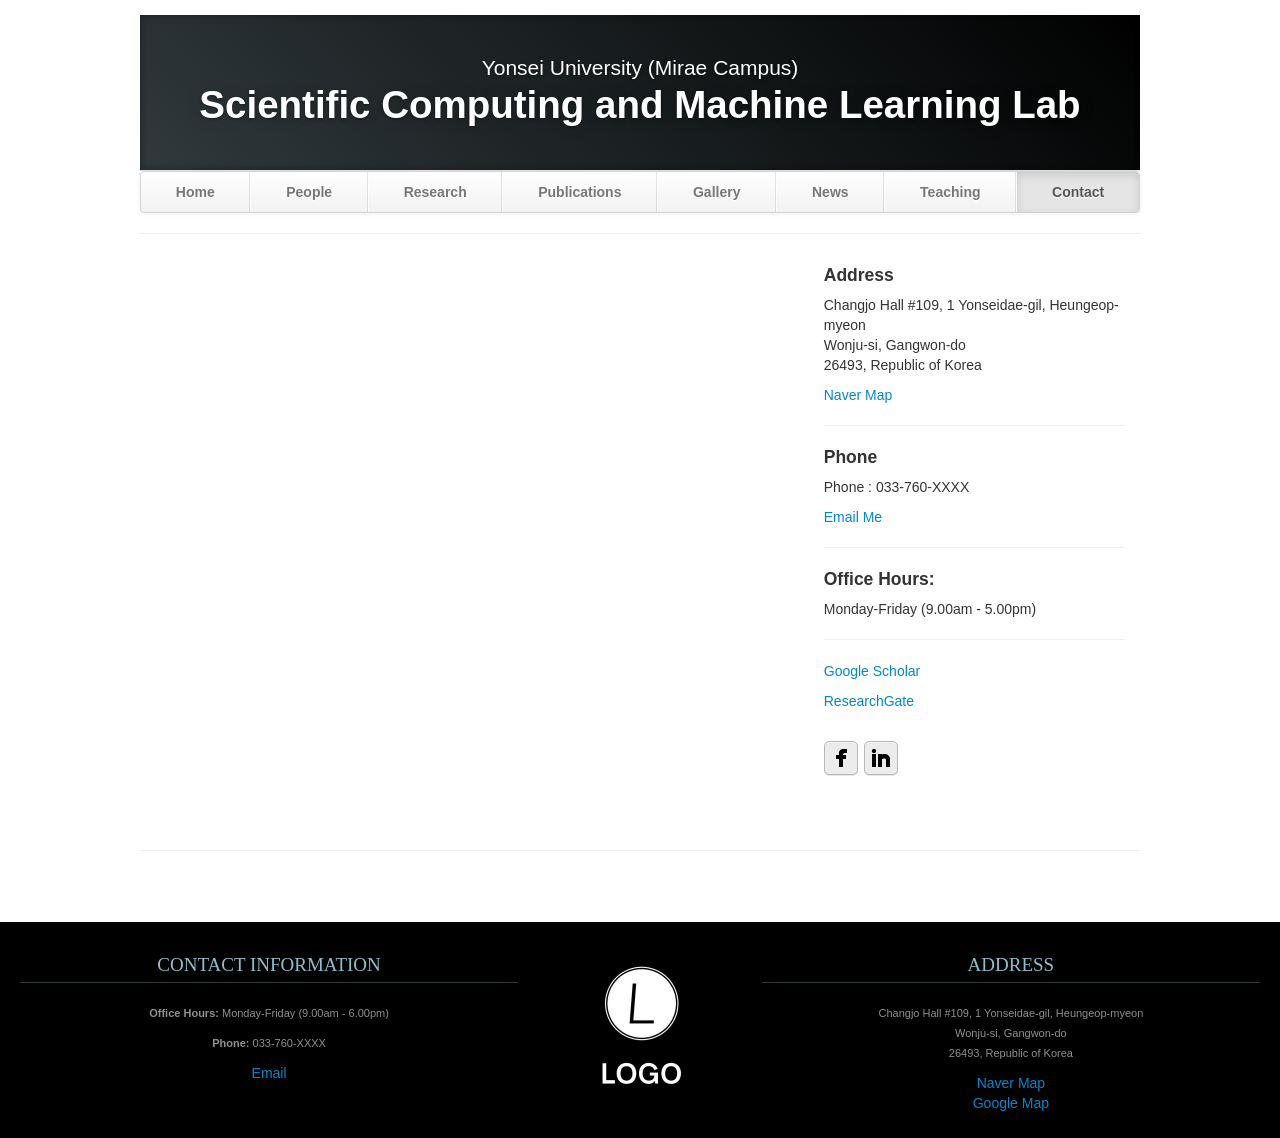
==== contact.html @ adc50466 "Update contact.html" ====
<!DOCTYPE html>
<html lang="en">
   <head>
      <meta charset="utf-8">
      <title>Contact</title>
      <meta name="viewport" content="width=device-width, initial-scale=1.0">
      <meta name="description" content="Research Lab, Home, Velit Aliquet Sagittis University">
      <meta name="author" content="">
      <!-- Le styles -->
      <link href="css/bootstrap.min.css" rel="stylesheet">
      <link href="css/bootstrap-responsive.min.css" rel="stylesheet">
      <link href="css/theme.css" rel="stylesheet">
      <link href="css/social-buttons.css" rel="stylesheet">
   </head>
   <body>
      <div class="container">
         <header class="jumbotron subhead" id="overview">
            <p class="lead"> Yonsei University (Mirae Campus)</p>
            <h1>Scientific Computing and Machine Learning Lab</h1>
         </header>
         <div class="masthead">
            <div class="navbar">
               <div class="navbar-inner">
                  <div class="container">
                     <ul class="nav">
                        <li><a href="index.html">Home</a></li>
                        <li><a href="people.html">People</a></li>
                        <li><a href="research.html">Research</a></li>
                        <li><a href="publications.html">Publications</a></li>
                        <li><a href="gallery.html">Gallery</a></li>
                        <li><a href="news.html">News</a></li>
                        <li><a href="teaching.html">Teaching</a></li>
                        <li class="active" ><a href="#">Contact</a></li>
                     </ul>
                  </div>
               </div>
            </div>
         </div>
         <hr>
         <div class="row-fluid">
            <div class="span12 content">
               <div class="row-fluid">
                  <div class="span8">
                     <iframe class="map-frame" src="https://www.google.com/maps/embed?pb=!1m16!1m12!1m3!1d1691.7791374815777!2d127.9004618522582!3d37.28167977282962!2m3!1f0!2f0!3f0!3m2!1i1024!2i768!4f13.1!2m1!1z66-4656Y7Lqg7Y287IqkIOywveyhsOq0gA!5e0!3m2!1sen!2skr!4v1729581971414!5m2!1sen!2skr" width="600" height="450" style="border:0;" allowfullscreen="" loading="lazy" referrerpolicy="no-referrer-when-downgrade"></iframe>
                  </div>
                  <div class="span4">
                     <div class="box_cont">
                        <h4>Address</h4>
                         <p>Changjo Hall #109, 1 Yonseidae-gil, Heungeop-myeon<br>
                            Wonju-si, Gangwon-do<br>
                            26493, Republic of Korea
                        </p>
                        <a href="https://map.naver.com/p/search/%EB%AF%B8%EB%9E%98%EC%BA%A0%ED%8D%BC%EC%8A%A4%20%EC%B0%BD%EC%A1%B0%EA%B4%80?c=15.00,0,0,0,dh">Naver Map</a>
                        <hr>
                        <h4>Phone</h4>
                        <p>Phone : 033-760-XXXX<br>
                        </p>
                        <a href="mailto:your.email@uni.edu">Email Me</a>
                        <hr>
                        <h4>Office Hours:</h4>
                        <p>Monday-Friday (9.00am - 5.00pm)</p>
                        <hr>
                        <p><a href="https://scholar.google.com/citations?hl=en&user=H_87Q94AAAAJ">Google Scholar</a></p>
                        <p><a href="https://www.researchgate.net/profile/Minwoo_Shin2/research">ResearchGate</a></p>
                        <br/>
                        <p>
                           <a href="https://www.facebook.com" class="sb facebook">Facebook</a>
                           <a href="http://www.linkedin.com" class="sb linkedin">LinkedIn</a>
                        </p>
                     </div>
                  </div>
               </div>
            </div>
         </div>
         <hr>
      </div>
      <footer id="footer">
         <div class="container-fluid">
            <div class="row-fluid">
               <div class="span5">
                  <h3>Contact Information</h3>
                  <p><b>Office Hours: </b>Monday-Friday (9.00am - 6.00pm)</p>
                  <p><b>Phone: </b>033-760-XXXX</p>
                  <!--<p><b>Cell: </b>999-999-9999</p>-->
                  <a href="mailto:mshin@yonsei.ac.kr">Email</a>
               </div>
               <div class="span2">
                  <a href="https://mybrandnewlogo.com/"><img src = "thumbs/generic-logo.JPG" alt="research-lab-logo"/></a>
               </div>
               <div class="span5">
                  <h3>Address</h3>
                  <p>Changjo Hall #109, 1 Yonseidae-gil, Heungeop-myeon<br>
                     Wonju-si, Gangwon-do<br>
                     26493, Republic of Korea
                  </p>
                  <a href="https://map.naver.com/p/search/%EB%AF%B8%EB%9E%98%EC%BA%A0%ED%8D%BC%EC%8A%A4%20%EC%B0%BD%EC%A1%B0%EA%B4%80?c=15.00,0,0,0,dh" target="_blank" rel="noopener noreferrer">Naver Map</a><br>
                  <a href="https://www.google.com/maps/search/%EB%AF%B8%EB%9E%98%EC%BA%A0%ED%8D%BC%EC%8A%A4+%EC%B0%BD%EC%A1%B0%EA%B4%80/data=!3m1!1e3?entry=ttu&g_ep=EgoyMDI0MTAxNi4wIKXMDSoASAFQAw%3D%3D" target="_blank" rel="noopener noreferrer">Google Map</a>                  
               </div>
            </div>
         </div>
      </footer>
      
      <!-- Le javascript
         ================================================== -->
      <!-- Placed at the end of the document so the pages load faster -->
      <script src="js/jquery-1.9.1.min.js"></script>
      <script src="js/bootstrap.min.js"></script>
   </body>
</html>
---- css/theme.css ----
body {
	padding-top: 15px;
	padding-bottom: 0px;
}


/* Custom container */

.container {
	margin: 0 auto;
	max-width: 1000px;
}

.container>hr {
	margin: 20px 0
}


/* Customize the navbar links to be fill the entire space of the .navbar */

.navbar .navbar-inner {
	padding: 0
}

.navbar .nav {
	margin: 0;
	display: table;
	width: 100%;
}

.navbar .nav li {
	display: table-cell;
	width: 1%;
	float: none;
}

.navbar .nav li a {
	font-weight: bold;
	text-align: center;
	border-left: 1px solid rgba(255, 255, 255, .75);
	border-right: 1px solid rgba(0, 0, 0, .1);
}

.navbar .nav li:first-child a {
	border-left: 0;
	border-radius: 3px 0 0 3px;
}

.navbar .nav li:last-child a {
	border-right: 0;
	border-radius: 0 3px 3px 0;
}

body>.navbar {
	font-size: 13px
}


/* Change the docs' brand */

body>.navbar .brand {
	padding-right: 0;
	padding-left: 0;
	margin-left: 20px;
	float: right;
	font-weight: bold;
	color: #000;
	text-shadow: 0 1px 0 rgba(255, 255, 255, .1), 0 0 30px rgba(255, 255, 255, .125);
	-webkit-transition: all .2s linear;
	-moz-transition: all .2s linear;
	transition: all .2s linear;
}

body>.navbar .brand:hover {
	text-decoration: none;
	text-shadow: 0 1px 0 rgba(255, 255, 255, .1), 0 0 30px rgba(255, 255, 255, .4);
}


/* Sidenav for Docs
         -------------------------------------------------- */

@media screen and (max-width: 768px) {
	.bs-docs-sidenav {
		display: none !important;
	}
}

.bs-docs-sidenav {
	width: 228px;
	margin: 30px 0 0;
	padding: 0;
	background-color: #fff;
	-webkit-border-radius: 6px;
	-moz-border-radius: 6px;
	border-radius: 6px;
	-webkit-box-shadow: 0 1px 4px rgba(0, 0, 0, .065);
	-moz-box-shadow: 0 1px 4px rgba(0, 0, 0, .065);
	box-shadow: 0 1px 4px rgba(0, 0, 0, .065);
}

.bs-docs-sidenav>li>a {
	display: block;
	width: 200px;
	margin: 0 0 -1px;
	padding: 8px 14px;
	border: 1px solid #e5e5e5;
}

.bs-docs-sidenav>li>a.subhead {
	display: block;
	width: 168px;
	margin: 0 0 -1px;
	padding: 8px 30px;
	border: 1px solid #e5e5e5;
	font-size: 12px;
}

.bs-docs-sidenav>li:first-child>a {
	-webkit-border-radius: 6px 6px 0 0;
	-moz-border-radius: 6px 6px 0 0;
	border-radius: 6px 6px 0 0;
}

.bs-docs-sidenav>li:last-child>a {
	-webkit-border-radius: 0 0 6px 6px;
	-moz-border-radius: 0 0 6px 6px;
	border-radius: 0 0 6px 6px;
}

.bs-docs-sidenav>.active>a {
	position: relative;
	z-index: 2;
	padding: 9px 15px;
	border: 0;
	text-shadow: 0 1px 0 rgba(0, 0, 0, .15);
	-webkit-box-shadow: inset 1px 0 0 rgba(0, 0, 0, .1), inset -1px 0 0 rgba(0, 0, 0, .1);
	-moz-box-shadow: inset 1px 0 0 rgba(0, 0, 0, .1), inset -1px 0 0 rgba(0, 0, 0, .1);
	box-shadow: inset 1px 0 0 rgba(0, 0, 0, .1), inset -1px 0 0 rgba(0, 0, 0, .1);
}

.bs-docs-sidenav>li>a:hover {
	background-color: #f5f5f5
}

.bs-docs-sidenav a:hover .icon-chevron-right {
	opacity: .5
}

.bs-docs-sidenav.affix {
	top: 10px
}

.bs-docs-sidenav.affix-bottom {
	position: absolute;
	top: auto;
	bottom: 270px;
}


/* Responsive
         -------------------------------------------------- */

.affix {
	top: 0px
}

#media {
	margin-top: 70px
}

#media .header {
	margin-left: 0;
	margin-bottom: 56px;
	margin-top: 30px;
}

#media .post_row {
	margin-left: 0;
	margin-bottom: 40px;
}

#media .lastpost_row {
	margin-bottom: 0
}

#media .post_row .post {
	background: #fff;
	/*margin-left: 0;;
    margin-right: 20px;*/
	border-radius: 4px;
	box-shadow: 1px 1px 2px 0px #E0E0E0;
	width: 487px;
	height: 616px;
}

#media .post_row .last {
	margin-right: 0
}

#media .post_row .post .img {
	position: relative;
	text-align: center;
}

#media .post_row .post .img .date {
	background: #E8554E;
	position: absolute;
	padding: 2px 5px;
	top: 0;
	left: 11px;
}

#media .post_row .post .img .date p {
	color: #fff;
	font-size: 14px;
	font-weight: bold;
	font-style: italic;
	margin: 0;
}

#media .post_row .post .img img {
	height: 275px;
	width: 410px;
}

#media .post_row .post .text {
	margin: 18px auto 0;
	width: 83%;
}

#media .post_row .post .text h5 {
	margin: 0 0 8px 0;
	font-size: 20px;
	line-height: 23px;
}

#media .post_row .post .text h5 a {
	color: #333
}

#media .post_row .post .text span.date {
	color: #9F9F9F;
	display: block;
	margin-bottom: 12px;
	font-style: italic;
	font-size: 13px;
}

#media .post_row .post .text p {
	margin: 0;
	line-height: 21px;
	font-size: 14px;
}

#media .post_row .post .author_box {
	margin: 12px auto 20px;
	border-top: 1px solid #EDEDED;
	overflow: hidden;
	text-align: left;
	width: 85%;
	padding-top: 12px;
}

#media .post_row .post .author_box h6 {
	margin: 0 0 3px 0;
	font-size: 13px;
	line-height: 15px;
	font-style: italic;
	font-weight: normal;
	color: #B2B2B2;
}

#media .post_row .post .author_box p {
	color: #B2B2B2;
	font-style: italic;
	font-size: 13px;
	line-height: 14px;
	margin: 0;
}

#media .post_row .post .author_box img {
	float: right
}

#media .post_row .post a.plus_wrapper {
	width: 99%;
	text-align: center;
	background: #fff;
	display: none;
	border-radius: 0px 0px 4px 4px;
	padding: 6px 0px 2px;
	margin: 0 auto 1px;
}

#media .post_row .post a.plus_wrapper span {
	color: #1189D9;
	font-size: 30px;
	font-weight: bold;
}

#media .post_row .post:hover a.plus_wrapper {
	display: block
}

#media .post_row .post:hover {
	box-shadow: 0px 1px 5px 1px rgb(216, 216, 216)
}

#media .post_row .post:hover .text h5 a {
	color: #1189D9
}

.map .box_wrapp {
	position: absolute;
	margin: 15px auto;
	box-shadow: 0 0 7px 0 rgba(26, 26, 26, 0.4);
	padding: 30px 0 30px;
	background: white;
	border-radius: 4px;
	margin-top: 25px;
}

.map .box_wrapp .box_cont {
	margin: 30px auto;
	width: 76%;
}

.section-header {
	text-align: center;
	margin-bottom: 35px;
}

.section-header h1,
.title-text {
	font-weight: bold;
	font-size: 30px;
	margin: 12.5px 0;
	font-weight: 100;
	margin-bottom: 25px;
	line-height: 55px;
}

.feature-item:hover {
	box-shadow: 0px 1px 5px 1px rgb(216, 216, 216)
}

.feature-item img {
	margin-left: 15px;
	margin-right: 15px;
	max-width: 90%;
	height: 200px;
}

.feature-item h5 {
	margin-left: 15px;
	margin-right: 15px;
	margin-top: 20px;
	margin-bottom: 20px;
}

.feature-item p {
	margin-left: 15px;
	margin-right: 15px;
}

.feature-heading {
	margin-top: 20px;
	margin-bottom: 20px;
	margin-left: 15px;
	margin-right: 15px;
}

.feature-heading a:hover {
	text-decoration: none;
}

.feature-button {
	font-size: 16px;
	background-image: none;
	box-shadow: none;
	margin-bottom: 10px;
}

.centered {
	text-align: center;
}

.subhead {
	text-align: left;
	border-bottom: 1px solid #ddd;
}

.jumbotron {
	position: relative;
	padding: 45px 0px 35px 0px;
	color: #fff;
	text-align: center;
	text-shadow: 0 1px 3px rgba(0, 0, 0, .4), 0 0 30px rgba(0, 0, 0, .075);
	background: #30393C;
	background: -moz-linear-gradient(45deg, #30393C 0%, #000000 100%);
	background: -webkit-gradient(linear, left bottom, right top, color-stop(0%, #30393C), color-stop(100%, #30393C));
	background: -webkit-linear-gradient(45deg, #30393C 0%, #000000 100%);
	background: -o-linear-gradient(45deg, #30393C 0%, #000000 100%);
	background: -ms-linear-gradient(45deg, #30393C 0%, #000000 100%);
	background: linear-gradient(45deg, #30393C 0%, #000000 100%) repeat;
	-webkit-box-shadow: inset 0 3px 7px rgba(0, 0, 0, .2), inset 0 -3px 7px rgba(0, 0, 0, .2);
	-moz-box-shadow: inset 0 3px 7px rgba(0, 0, 0, .2), inset 0 -3px 7px rgba(0, 0, 0, .2);
	box-shadow: inset 0 3px 7px rgba(0, 0, 0, .2), inset 0 -3px 7px rgba(0, 0, 0, .2);
}

.jumbotron:after {
	content: '';
	display: block;
	position: absolute;
	top: 0;
	right: 0;
	bottom: 0;
	left: 0;
	opacity: .4;
}

.lead {
	margin-bottom: 0px;
	font-size: 21px;
	font-weight: 200;
	line-height: 15px;
}

img.float-left {
	float: left;
	margin-top: 9px;
	margin-left: 0px;
	margin-right: 30px;
	margin-bottom: 12px;
}

img.float-right {
	float: right;
	margin-top: 9px;
	margin-right: 0px;
	margin-bottom: 12px;
	margin-left: 30px;
}

img.publications-thumb {
	width: 142px;
	height: 188px;
}

.caption {
	margin: 10px;
}

.responsive-video {
	position: relative;
	padding-bottom: 56.25%;
	padding-top: 60px;
	overflow: hidden;
}

.responsive-video iframe,
.responsive-video object,
.responsive-video embed {
	position: absolute;
	top: 0;
	left: 0;
	width: 93.5%;
	height: 93.5%;
}

.video-caption {
	margin: 10px;
}

.accordion {
	margin-bottom: 20px;
	margin-right: 40px;
}

.thumbnail>img.sponsor {
	width: 212px;
	height: 150px;
}

img.carousel-image {
	width: 100%;
}

li.publication {
	margin-bottom: 20px;
}

.page-header h3 a:hover {
	text-decoration: none;
}

iframe.map-frame {
	border: none;
	overflow: hidden;
	margin-top: 10px;
	margin-bottom: 10px;
	margin-left: 0px;
	margin-right: 0px;
	height: 550px;
	width: 100%;
}

ul.sponsors {
	margin-top: 40px;
	margin-bottom: 40px;
}

#footer {
	z-index: 10;
	margin-top: 50px;
	margin-bottom: 0px;
	padding-bottom: 25px;
	border-top-width: 8px;
	border-top-style: solid;
	border-top-color: #2F2F2F;
	background-color: #000000;
	border: 0;
	font-size: 100%;
	font: inherit;
	vertical-align: baseline;
	text-align: center;
}

#footer h3 {
	font-size: 19px;
	text-transform: uppercase;
	font-family: BebasNeueRegular;
	color: #8DBECE;
	border-bottom-width: 1px;
	border-bottom-style: solid;
	border-bottom-color: #30393C;
	line-height: 35px;
	margin-bottom: 20px;
	margin-top: 25px;
	font-weight: normal;
}

#footer a img {
	margin-top: 40px;
}

#footer p,
#footer address {
	color: #8F8F8F;
	font-size: 11px;
}
---- css/social-buttons.css ----
/*

CSS Social Icons
By: Nick La (@nickla)
http://webdesignerwall.com/tutorials/css-social-buttons

Version: 1.0

*/

/************************************************************************************
SOCIAL LINK a.sb
*************************************************************************************/
a.sb,
.sb a {
	width: 32px;
	height: 32px;
	background-repeat: no-repeat;
	background-position: center center;
	text-indent: -900em;
	color: #333;
	text-decoration: none;
	line-height: 100%;
	white-space: nowrap;
	display: inline-block;
	position: relative;
	vertical-align: middle;
	margin: 0 2px 5px 0;
	
	/* default button color */
	background-color: #ececec;
	border: solid 1px #b8b8b9;
	
	/* default box shadow */
	-webkit-box-shadow: inset 0 1px 0 rgba(255,255,255,.3), 0 1px 0 rgba(0,0,0,.1);
	-moz-box-shadow: inset 0 1px 0 rgba(255,255,255,.3), 0 1px 0 rgba(0,0,0,.1);
	box-shadow: inset 0 1px 0 rgba(255,255,255,.3), 0 1px 0 rgba(0,0,0,.1);

	/* default border radius */
	-webkit-border-radius: 5px;
	-moz-border-radius: 5px;
	border-radius: 5px;
	
}
/* for IE */
*:first-child+html a.sb,
*:first-child+html .sb a {
	text-indent: 0;
	line-height: 0;
	font-size: 0;
	overflow: hidden;
}


/* SB LIST
================================================ */
.sb {
	margin: 0;
	padding: 0;
}
.sb li {
	margin: 0;
	padding: 0;
	display: inline;
}


/* SIZES
================================================ */
/* small */
a.sb.small,
.sb.small a {
	width: 26px;
	height: 26px;
	font-size: 90%;
}

/* large */
a.sb.large,
.sb.large a {
	width: 40px;
	height: 40px;
	font-size: 120%;
}


/* GRADIENTS
================================================ */

/* default gradient */
a.sb.gradient,
.sb.gradient a {
	background-color: transparent !important;
}
a.sb.gradient:after,
.sb.gradient a:after {
	padding: 1px;
	content: "";
	width: 100%;
	height: 100%;
	position: absolute;
	top: -1px;
	left: -1px;
	z-index: -1;
	
	-webkit-box-shadow: inset 0 2px 0 rgba(255,255,255,.3);
	-moz-box-shadow: inset 0 2px 0 rgba(255,255,255,.3);
	box-shadow: inset 0 2px 0 rgba(255,255,255,.3);

	/* default gradient */
	background: -moz-linear-gradient(top, #eeeeee 0%, #d2d2d2 100%);
	background: -webkit-linear-gradient(top, #eeeeee 0%, #d2d2d2 100%);
	background: linear-gradient(top, #eeeeee 0%, #d2d2d2 100%);
}

/* gradient blue */
a.sb.gradient.blue:after,
.sb.gradient.blue a:after {
	background-image: url([data-uri]);
	background-image: -moz-linear-gradient(top,  rgba(83,132,237,1) 0%, rgba(44,86,159,1) 100%);
	background-image: -webkit-linear-gradient(top,  rgba(83,132,237,1) 0%,rgba(44,86,159,1) 100%);
	background-image: linear-gradient(top,  rgba(83,132,237,1) 0%,rgba(44,86,159,1) 100%);
}

/* gradient purple */
a.sb.gradient.purple:after,
.sb.gradient.purple a:after {
	background-image: url([data-uri]);
	background-image: -moz-linear-gradient(top,  rgba(127,119,252,1) 0%, rgba(78,24,219,1) 100%);
	background-image: -webkit-linear-gradient(top,  rgba(127,119,252,1) 0%,rgba(78,24,219,1) 100%);
	background-image: linear-gradient(top,  rgba(127,119,252,1) 0%,rgba(78,24,219,1) 100%);
}

/* gradient red */
a.sb.gradient.red:after,
.sb.gradient.red a:after {
	background-image: url([data-uri]);
	background-image: -moz-linear-gradient(top,  rgba(249,116,88,1) 0%, rgba(215,35,18,1) 100%);
	background-image: -webkit-linear-gradient(top,  rgba(249,116,88,1) 0%,rgba(215,35,18,1) 100%);
	background-image: linear-gradient(top,  rgba(249,116,88,1) 0%,rgba(215,35,18,1) 100%);
}

/* gradient green */
a.sb.gradient.green:after,
.sb.gradient.green a:after {
	background-image: url([data-uri]);
	background-image: -moz-linear-gradient(top,  rgba(81,185,18,1) 0%, rgba(49,121,9,1) 100%);
	background-image: -webkit-linear-gradient(top,  rgba(81,185,18,1) 0%,rgba(49,121,9,1) 100%);
	background-image: linear-gradient(top,  rgba(81,185,18,1) 0%,rgba(49,121,9,1) 100%);
}

/* gradient green */
a.sb.gradient.green:after,
.sb.gradient.green a:after {
	background-image: url([data-uri]);
	background-image: -moz-linear-gradient(top,  rgba(81,185,18,1) 0%, rgba(49,121,9,1) 100%);
	background-image: -webkit-linear-gradient(top,  rgba(81,185,18,1) 0%,rgba(49,121,9,1) 100%);
	background-image: linear-gradient(top,  rgba(81,185,18,1) 0%,rgba(49,121,9,1) 100%);
}

/* gradient orange */
a.sb.gradient.orange:after,
.sb.gradient.orange a:after {
	background-image: url([data-uri]);
	background-image: -moz-linear-gradient(top,  rgba(255,165,0,1) 0%, rgba(255,111,0,1) 100%);
	background-image: -webkit-linear-gradient(top,  rgba(255,165,0,1) 0%,rgba(255,111,0,1) 100%);
	background-image: linear-gradient(top,  rgba(255,165,0,1) 0%,rgba(255,111,0,1) 100%);
}

/* gradient brown */
a.sb.gradient.brown:after,
.sb.gradient.brown a:after {
	background-image: url([data-uri]);
	background-image: -moz-linear-gradient(top,  rgba(197,99,5,1) 0%, rgba(123,59,2,1) 100%);
	background-image: -webkit-linear-gradient(top,  rgba(197,99,5,1) 0%,rgba(123,59,2,1) 100%);
	background-image: linear-gradient(top,  rgba(197,99,5,1) 0%,rgba(123,59,2,1) 100%);
}

/* gradient black */
a.sb.gradient.black:after,
.sb.gradient.black a:after {
	background-image: url([data-uri]);
	background-image: -moz-linear-gradient(top,  rgba(86,86,86,1) 0%, rgba(3,3,3,1) 100%);
	background-image: -webkit-linear-gradient(top,  rgba(86,86,86,1) 0%,rgba(3,3,3,1) 100%);
	background-image: linear-gradient(top,  rgba(86,86,86,1) 0%,rgba(3,3,3,1) 100%);
}

/* gradient gray */
a.sb.gradient.gray:after,
.sb.gradient.gray a:after {
	background-image: url([data-uri]);
	background-image: -moz-linear-gradient(top,  rgba(172,171,171,1) 0%, rgba(82,82,82,1) 100%);
	background-image: -webkit-linear-gradient(top,  rgba(172,171,171,1) 0%,rgba(82,82,82,1) 100%);
	background-image: linear-gradient(top,  rgba(172,171,171,1) 0%,rgba(82,82,82,1) 100%);
}

/* gradient light-gray */
a.sb.gradient.light-gray:after,
.sb.gradient.light-gray a:after {
	background-image: url([data-uri]);
	background-image: -moz-linear-gradient(top,  rgba(217,217,217,1) 0%, rgba(157,157,157,1) 100%);
	background-image: -webkit-linear-gradient(top,  rgba(217,217,217,1) 0%,rgba(157,157,157,1) 100%);
	background-image: linear-gradient(top,  rgba(217,217,217,1) 0%,rgba(157,157,157,1) 100%);
}

/* gradient light-blue */
a.sb.gradient.light-blue:after,
.sb.gradient.light-blue a:after {
	background-image: url([data-uri]);
	background-image: -moz-linear-gradient(top,  rgba(209,229,254,1) 0%, rgba(150,194,250,1) 100%);
	background-image: -webkit-linear-gradient(top,  rgba(209,229,254,1) 0%,rgba(150,194,250,1) 100%);
	background-image: linear-gradient(top,  rgba(209,229,254,1) 0%,rgba(150,194,250,1) 100%);
}

/* gradient light-purple */
a.sb.gradient.light-purple:after,
.sb.gradient.light-purple a:after {
	background-image: url([data-uri]);
	background-image: -moz-linear-gradient(top,  rgba(206,201,254,1) 0%, rgba(168,158,252,1) 100%);
	background-image: -webkit-linear-gradient(top,  rgba(206,201,254,1) 0%,rgba(168,158,252,1) 100%);
	background-image: linear-gradient(top,  rgba(206,201,254,1) 0%,rgba(168,158,252,1) 100%);
}

/* gradient pink */
a.sb.gradient.pink:after,
.sb.gradient.pink a:after {
	background-image: url([data-uri]);
	background-image: -moz-linear-gradient(top,  rgba(253,211,240,1) 0%, rgba(254,147,203,1) 100%);
	background-image: -webkit-linear-gradient(top,  rgba(253,211,240,1) 0%,rgba(254,147,203,1) 100%);
	background-image: linear-gradient(top,  rgba(253,211,240,1) 0%,rgba(254,147,203,1) 100%);
}

/* gradient light-green */
a.sb.gradient.light-green:after,
.sb.gradient.light-green a:after {
	background-image: url([data-uri]);
	background-image: -moz-linear-gradient(top,  rgba(179,239,22,1) 0%, rgba(141,200,14,1) 100%);
	background-image: -webkit-linear-gradient(top,  rgba(179,239,22,1) 0%,rgba(141,200,14,1) 100%);
	background-image: linear-gradient(top,  rgba(179,239,22,1) 0%,rgba(141,200,14,1) 100%);
}

/* gradient yellow */
a.sb.gradient.yellow:after,
.sb.gradient.yellow a:after {
	background-image: url([data-uri]);
	background-image: -moz-linear-gradient(top,  rgba(253,246,177,1) 0%, rgba(255,222,7,1) 100%);
	background-image: -webkit-linear-gradient(top,  rgba(253,246,177,1) 0%,rgba(255,222,7,1) 100%);
	background-image: linear-gradient(top,  rgba(253,246,177,1) 0%,rgba(255,222,7,1) 100%);
}


/* COLORS
================================================ */

/* default hover */
a.sb:hover:after,
.sb a:hover:after {
	background-image: none;
}
a.sb:hover,
.sb a:hover,
a.sb:hover:after,
.sb a:hover:after {
	background-color: #f3f3f3;
}


/* blue color */
a.sb.blue,
.sb.blue a,
a.sb.blue:after,
.sb.blue a:after {
	background-color: #4d7de1;
	border-color: #294c89;
	color: #fff;
}
a.sb.blue:hover:after,
.sb.blue a:hover:after {
	background-image: none;
}
a.sb.blue:hover,
.sb.blue a:hover,
a.sb.blue:hover:after,
.sb.blue a:hover:after {
	background-color: #5384ed;
}

/* purple color */
a.sb.purple,
.sb.purple a,
a.sb.purple:after,
.sb.purple a:after {
	background-color: #7a6bf8;
	border-color: #321396;
	color: #fff;
}
a.sb.purple:hover:after,
.sb.purple a:hover:after {
	background-image: none;
}
a.sb.purple:hover,
.sb.purple a:hover,
a.sb.purple:hover:after,
.sb.purple a:hover:after {
	background-color: #7f77fc;
}

/* red color */
a.sb.red,
.sb.red a,
a.sb.red:after,
.sb.red a:after {
	background-color: #e8311f;
	border-color: #9d1d14;
	color: #fff;
}
a.sb.red:hover:after,
.sb.red a:hover:after {
	background-image: none;
}
a.sb.red:hover,
.sb.red a:hover,
a.sb.red:hover:after,
.sb.red a:hover:after {
	background-color: #e84b34;
}

/* green color */
a.sb.green,
.sb.green a,
a.sb.green:after,
.sb.green a:after {
	background-color: #4aab10;
	border-color: #1e5608;
	color: #fff;
}
a.sb.green:hover:after,
.sb.green a:hover:after {
	background-image: none;
}
a.sb.green:hover,
.sb.green a:hover,
a.sb.green:hover:after,
.sb.green a:hover:after {
	background-color: #51b912;
}

/* orange color */
a.sb.orange,
.sb.orange a,
a.sb.orange:after,
.sb.orange a:after {
	background-color: #ff9600;
	border-color: #c35505;
	color: #fff;
}
a.sb.orange:hover:after,
.sb.orange a:hover:after {
	background-image: none;
}
a.sb.orange:hover,
.sb.orange a:hover,
a.sb.orange:hover:after,
.sb.orange a:hover:after {
	background-color: #ffa500;
}

/* brown color */
a.sb.brown,
.sb.brown a,
a.sb.brown:after,
.sb.brown a:after {
	background-color: #a35004;
	border-color: #622d07;
	color: #fff;
}
a.sb.brown:hover:after,
.sb.brown a:hover:after {
	background-image: none;
}
a.sb.brown:hover,
.sb.brown a:hover,
a.sb.brown:hover:after,
.sb.brown a:hover:after {
	background-color: #c56305;
}

/* black color */
a.sb.black,
.sb.black a,
a.sb.black:after,
.sb.black a:after {
	background-color: #252525;
	border-color: #000000;
	color: #fff;
}
a.sb.black:hover:after,
.sb.black a:hover:after {
	background-image: none;
}
a.sb.black:hover,
.sb.black a:hover,
a.sb.black:hover:after,
.sb.black a:hover:after {
	background-color: #565656;
}

/* gray color */
a.sb.gray,
.sb.gray a,
a.sb.gray:after,
.sb.gray a:after {
	background-color: #989797;
	border-color: #3f3f3f;
	color: #fff;
}
a.sb.gray:hover:after,
.sb.gray a:hover:after {
	background-image: none;
}
a.sb.gray:hover,
.sb.gray a:hover,
a.sb.gray:hover:after,
.sb.gray a:hover:after {
	background-color: #acabab;
}

/* light-gray color */
a.sb.light-gray,
.sb.light-gray a,
a.sb.light-gray:after,
.sb.light-gray a:after {
	background-color: #c7c7c7;
	border-color: #7b7b7b;
}
a.sb.light-gray:hover:after,
.sb.light-gray a:hover:after {
	background-image: none;
}
a.sb.light-gray:hover,
.sb.light-gray a:hover,
a.sb.light-gray:hover:after,
.sb.light-gray a:hover:after {
	background-color: #d9d9d9;
}

/* light-blue color */
a.sb.light-blue,
.sb.light-blue a,
a.sb.light-blue:after,
.sb.light-blue a:after {
	background-color: #bdd9fd;
	border-color: #6694d6;
}
a.sb.light-blue:hover:after,
.sb.light-blue a:hover:after {
	background-image: none;
}
a.sb.light-blue:hover,
.sb.light-blue a:hover,
a.sb.light-blue:hover:after,
.sb.light-blue a:hover:after {
	background-color: #d1e5fe;
}

/* light-purple color */
a.sb.light-purple,
.sb.light-purple a,
a.sb.light-purple:after,
.sb.light-purple a:after {
	background-color: #c1bafd;
	border-color: #7f76cc;
}
a.sb.light-purple:hover:after,
.sb.light-purple a:hover:after {
	background-image: none;
}
a.sb.light-purple:hover,
.sb.light-purple a:hover,
a.sb.light-purple:hover:after,
.sb.light-purple a:hover:after {
	background-color: #cec9fe;
}

/* pink color */
a.sb.pink,
.sb.pink a,
a.sb.pink:after,
.sb.pink a:after {
	background-color: #feb4e4;
	border-color: #e464ac;
}
a.sb.pink:hover:after,
.sb.pink a:hover:after {
	background-image: none;
}
a.sb.pink:hover,
.sb.pink a:hover,
a.sb.pink:hover:after,
.sb.pink a:hover:after {
	background-color: #fdd3f0;
}

/* light-green color */
a.sb.light-green,
.sb.light-green a,
a.sb.light-green:after,
.sb.light-green a:after {
	background-color: #9bd611;
	border-color: #71a115;
}
a.sb.light-green:hover:after,
.sb.light-green a:hover:after {
	background-image: none;
}
a.sb.light-green:hover,
.sb.light-green a:hover,
a.sb.light-green:hover:after,
.sb.light-green a:hover:after {
	background-color: #b3ef16;
}

/* yellow color */
a.sb.yellow,
.sb.yellow a,
a.sb.yellow:after,
.sb.yellow a:after {
	background-color: #fff06c;
	border-color: #dcb232;
}
a.sb.yellow:hover:after,
.sb.yellow a:hover:after {
	background-image: none;
}
a.sb.yellow:hover,
.sb.yellow a:hover,
a.sb.yellow:hover:after,
.sb.yellow a:hover:after {
	background-color: #fdf6b1;
}


/* STYLES
================================================ */

/* min style */
a.sb.min,
.sb.min a {
	background-color: transparent;
	border: none;
	
	-webkit-box-shadow: none;
	-moz-box-shadow: none;
	box-shadow: none;
}

/* circle style */
a.sb.circle,
.sb.circle a,
a.sb.circle:before,
.sb.circle a:before,
a.sb.circle:after,
.sb.circle a:after {
	-webkit-border-radius: 10em;
	-moz-border-radius: 10em;
	border-radius: 10em;
}

/* round style */
a.sb,
.sb a,
a.sb:before,
.sb a:before,
a.sb:after,
.sb a:after {
	-webkit-border-radius: 5px;
	-moz-border-radius: 5px;
	border-radius: 5px;
}

/* reset bottom border-radius for round and circle */
a.sb.circle:before,
.sb.circle a:before,
a.sb:before,
.sb a:before {
	border-bottom-right-radius: 0;
	border-bottom-left-radius: 0;
	-moz-border-radius-bottomright: 0;
	-moz-border-radius-bottomleft: 0;
	-webkit-border-bottom-right-radius: 0;
	-webkit-border-bottom-left-radius: 0;
}

/* thick-border border style */
a.sb.thick-border,
.sb.thick-border a {
	border-width: 3px;
}

/* no-border style */
a.sb.no-border,
.sb.no-border a {
	border: none;
}

/* no-shadow style */
a.sb.no-shadow,
.sb.no-shadow a {
	-webkit-box-shadow: none;
	-moz-box-shadow: none;
	box-shadow: none;
}

/* pressed style */
a.sb.pressed,
.sb.pressed a {
	-webkit-box-shadow: inset 0 1px 2px rgba(0,0,0,.35);
	-moz-box-shadow: inset 0 1px 2px rgba(0,0,0,.35);
	box-shadow: inset 0 1px 2px rgba(0,0,0,.35);
}

/* embossed style */
a.sb.embossed,
.sb.embossed a {
	-webkit-box-shadow: inset 0 1px 0 rgba(255,255,255,.5), inset 0 -2px 0 rgba(0,0,0,.25), inset 0 -3px 0 rgba(255,255,255,.2), 0 1px 0 rgba(0,0,0,.1);
	-moz-box-shadow: inset 0 1px 0 rgba(255,255,255,.5), inset 0 -2px 0 rgba(0,0,0,.25), inset 0 -3px 0 rgba(255,255,255,.2), 0 1px 0 rgba(0,0,0,.1);
	box-shadow: inset 0 1px 0 rgba(255,255,255,.5), inset 0 -2px 0 rgba(0,0,0,.25), inset 0 -3px 0 rgba(255,255,255,.2), 0 1px 0 rgba(0,0,0,.1);
}
a.sb.small.embossed,
.sb.small.embossed a {
	-webkit-box-shadow: inset 0 1px 0 rgba(255,255,255,.5), inset 0 -1px 0 rgba(0,0,0,.25), inset 0 -2px 0 rgba(255,255,255,.2), 0 1px 0 rgba(0,0,0,.1);
	-moz-box-shadow: inset 0 1px 0 rgba(255,255,255,.5), inset 0 -1px 0 rgba(0,0,0,.25), inset 0 -2px 0 rgba(255,255,255,.2), 0 1px 0 rgba(0,0,0,.1);
	box-shadow: inset 0 1px 0 rgba(255,255,255,.5), inset 0 -1px 0 rgba(0,0,0,.25), inset 0 -2px 0 rgba(255,255,255,.2), 0 1px 0 rgba(0,0,0,.1);
}
a.sb.large.embossed,
.sb.large.embossed a {
	-webkit-box-shadow: inset 0 1px 0 rgba(255,255,255,.5), inset 0 -3px 0 rgba(0,0,0,.25), inset 0 -4px 0 rgba(255,255,255,.2), 0 1px 0 rgba(0,0,0,.1);
	-moz-box-shadow: inset 0 1px 0 rgba(255,255,255,.5), inset 0 -3px 0 rgba(0,0,0,.25), inset 0 -4px 0 rgba(255,255,255,.2), 0 1px 0 rgba(0,0,0,.1);
	box-shadow: inset 0 1px 0 rgba(255,255,255,.5), inset 0 -3px 0 rgba(0,0,0,.25), inset 0 -4px 0 rgba(255,255,255,.2), 0 1px 0 rgba(0,0,0,.1);
}

/* glossy style */
a.sb.glossy:before,
.sb.glossy a:before {
	content: "";
	width: 100%;
	height: 50%;
	position: absolute;
	top: 0;
	left: 0;
	
	/* glossy overlay */
	background: url([data-uri]);
	background: -moz-linear-gradient(top,  rgba(255,255,255,0.5) 0%, rgba(255,255,255,0.2) 100%);
	background: -webkit-linear-gradient(top,  rgba(255,255,255,0.5) 0%,rgba(255,255,255,0.2) 100%);
	background: linear-gradient(top,  rgba(255,255,255,0.5) 0%,rgba(255,255,255,0.2) 100%);
}

/* icon with text style */
a.sb.text,
.sb.text a {
	text-indent: 0;
	width: auto;
	height: 20px;
	padding: 9px 14px 3px 34px;
	background-position: 2px center;
}
*:first-child+html a.sb.text,
*:first-child+html .sb.text a {
	text-indent: inherit; /* for IE */
	line-height: 100%;
	font-size: 100%;
}

a.sb.small.text,
.sb.small.text a {
	background-position: 2px center;
	padding: 6px 12px 0 34px;
}
a.sb.large.text,
.sb.large.text a {
	background-position: 6px center;
	padding: 12px 20px 8px 40px;
}

/* flat style */
a.sb.flat,
.sb.flat a,
a.sb.flat:before,
.sb.flat a:before {
	-webkit-border-radius: 0;
	-moz-border-radius: 0;
	border-radius: 0;

	-webkit-box-shadow: none;
	-moz-box-shadow: none;
	box-shadow: none;
}

/* ICONS
================================================ */
a.sb.twitter,
.sb a.twitter {
	background-image: url(images/twitter_bird.png);
}

a.sb.facebook,
.sb a.facebook {
	background-image: url(images/facebook.png);
}

a.sb.heart,
.sb a.heart {
	background-image: url(images/heart.png);
}

a.sb.linkedin,
.sb a.linkedin {
	background-image: url(images/linkedin.png);
}

a.sb.pinterest,
.sb a.pinterest {
	background-image: url(images/pinterest.png);
}

a.sb.podcast,
.sb a.podcast {
	background-image: url(images/podcast.png);
}

a.sb.rss,
.sb a.rss {
	background-image: url(images/rss.png);
}

a.sb.share_this,
.sb a.share_this {
	background-image: url(images/share_this.png);
}

a.sb.star,
.sb a.star {
	background-image: url(images/star.png);
}

a.sb.vimeo,
.sb a.vimeo {
	background-image: url(images/vimeo.png);
}

/* white icons */
a.sb.blue.twitter,
.sb.blue a.twitter,
a.sb.purple.twitter,
.sb.purple a.twitter,
a.sb.red.twitter,
.sb.red a.twitter,
a.sb.green.twitter,
.sb.green a.twitter,
a.sb.orange.twitter,
.sb.orange a.twitter,
a.sb.brown.twitter,
.sb.brown a.twitter,
a.sb.black.twitter,
.sb.black a.twitter,
a.sb.gray.twitter,
.sb.gray a.twitter {
	background-image: url(images/white_twitter_bird.png);
}

a.sb.blue.facebook,
.sb.blue a.facebook,
a.sb.purple.facebook,
.sb.purple a.facebook,
a.sb.red.facebook,
.sb.red a.facebook,
a.sb.green.facebook,
.sb.green a.facebook,
a.sb.orange.facebook,
.sb.orange a.facebook,
a.sb.brown.facebook,
.sb.brown a.facebook,
a.sb.black.facebook,
.sb.black a.facebook,
a.sb.gray.facebook,
.sb.gray a.facebook {
	background-image: url(images/white_facebook.png);
}

a.sb.blue.heart,
.sb.blue a.heart,
a.sb.purple.heart,
.sb.purple a.heart,
a.sb.red.heart,
.sb.red a.heart,
a.sb.green.heart,
.sb.green a.heart,
a.sb.orange.heart,
.sb.orange a.heart,
a.sb.brown.heart,
.sb.brown a.heart,
a.sb.black.heart,
.sb.black a.heart,
a.sb.gray.heart,
.sb.gray a.heart {
	background-image: url(images/white_heart.png);
}

a.sb.blue.linkedin,
.sb.blue a.linkedin,
a.sb.purple.linkedin,
.sb.purple a.linkedin,
a.sb.red.linkedin,
.sb.red a.linkedin,
a.sb.green.linkedin,
.sb.green a.linkedin,
a.sb.orange.linkedin,
.sb.orange a.linkedin,
a.sb.brown.linkedin,
.sb.brown a.linkedin,
a.sb.black.linkedin,
.sb.black a.linkedin,
a.sb.gray.linkedin,
.sb.gray a.linkedin {
	background-image: url(images/white_linkedin.png);
}

a.sb.blue.pinterest,
.sb.blue a.pinterest,
a.sb.purple.pinterest,
.sb.purple a.pinterest,
a.sb.red.pinterest,
.sb.red a.pinterest,
a.sb.green.pinterest,
.sb.green a.pinterest,
a.sb.orange.pinterest,
.sb.orange a.pinterest,
a.sb.brown.pinterest,
.sb.brown a.pinterest,
a.sb.black.pinterest,
.sb.black a.pinterest,
a.sb.gray.pinterest,
.sb.gray a.pinterest {
	background-image: url(images/white_pinterest.png);
}

a.sb.blue.podcast,
.sb.blue a.podcast,
a.sb.purple.podcast,
.sb.purple a.podcast,
a.sb.red.podcast,
.sb.red a.podcast,
a.sb.green.podcast,
.sb.green a.podcast,
a.sb.orange.podcast,
.sb.orange a.podcast,
a.sb.brown.podcast,
.sb.brown a.podcast,
a.sb.black.podcast,
.sb.black a.podcast,
a.sb.gray.podcast,
.sb.gray a.podcast {
	background-image: url(images/white_podcast.png);
}

a.sb.blue.rss,
.sb.blue a.rss,
a.sb.purple.rss,
.sb.purple a.rss,
a.sb.red.rss,
.sb.red a.rss,
a.sb.green.rss,
.sb.green a.rss,
a.sb.orange.rss,
.sb.orange a.rss,
a.sb.brown.rss,
.sb.brown a.rss,
a.sb.black.rss,
.sb.black a.rss,
a.sb.gray.rss,
.sb.gray a.rss {
	background-image: url(images/white_rss.png);
}

a.sb.blue.share_this,
.sb.blue a.share_this,
a.sb.purple.share_this,
.sb.purple a.share_this,
a.sb.red.share_this,
.sb.red a.share_this,
a.sb.green.share_this,
.sb.green a.share_this,
a.sb.orange.share_this,
.sb.orange a.share_this,
a.sb.brown.share_this,
.sb.brown a.share_this,
a.sb.black.share_this,
.sb.black a.share_this,
a.sb.gray.share_this,
.sb.gray a.share_this {
	background-image: url(images/white_share_this.png);
}

a.sb.blue.star,
.sb.blue a.star,
a.sb.purple.star,
.sb.purple a.star,
a.sb.red.star,
.sb.red a.star,
a.sb.green.star,
.sb.green a.star,
a.sb.orange.star,
.sb.orange a.star,
a.sb.brown.star,
.sb.brown a.star,
a.sb.black.star,
.sb.black a.star,
a.sb.gray.star,
.sb.gray a.star {
	background-image: url(images/white_star.png);
}

a.sb.blue.vimeo,
.sb.blue a.vimeo,
a.sb.purple.vimeo,
.sb.purple a.vimeo,
a.sb.red.vimeo,
.sb.red a.vimeo,
a.sb.green.vimeo,
.sb.green a.vimeo,
a.sb.orange.vimeo,
.sb.orange a.vimeo,
a.sb.brown.vimeo,
.sb.brown a.vimeo,
a.sb.black.vimeo,
.sb.black a.vimeo,
a.sb.gray.vimeo,
.sb.gray a.vimeo {
	background-image: url(images/white_vimeo.png);
}


/* ADD YOUR CUSTOM STYLES BELOW
================================================ */
a.sb.youtube {
	background-image: url(images/youtube.png);
}
a.sb.email {
	background-image: url(images/email.png);
}

/* custom icon */
a.sb.custom {
	width: 80px;
	height: 80px;
	
	-webkit-border-radius: 15px;
	-moz-border-radius: 15px;
	border-radius: 15px;
}
a.sb.custom:after {
	background-image: url(images/custom-bg.png);

	-webkit-border-radius: 15px;
	-moz-border-radius: 15px;
	border-radius: 15px;
}

/* custom icon blue */
a.sb.custom.blue {
	border-color: #96a8af;
}
a.sb.custom.blue:after {
	background-image: url(images/custom-bg-blue.png);
}
/* custom icon pink */
a.sb.custom.pink {
	border-color: #b0a1aa;
}
a.sb.custom.pink:after {
	background-image: url(images/custom-bg-pink.png);
}

/* custom icon background images */
a.sb.custom.retweet {
	background-image: url(images/custom-icon-retweet.png);
}
a.sb.custom.photo {
	background-image: url(images/custom-icon-photo.png);
}
a.sb.custom.comment {
	background-image: url(images/custom-icon-comment.png);
}
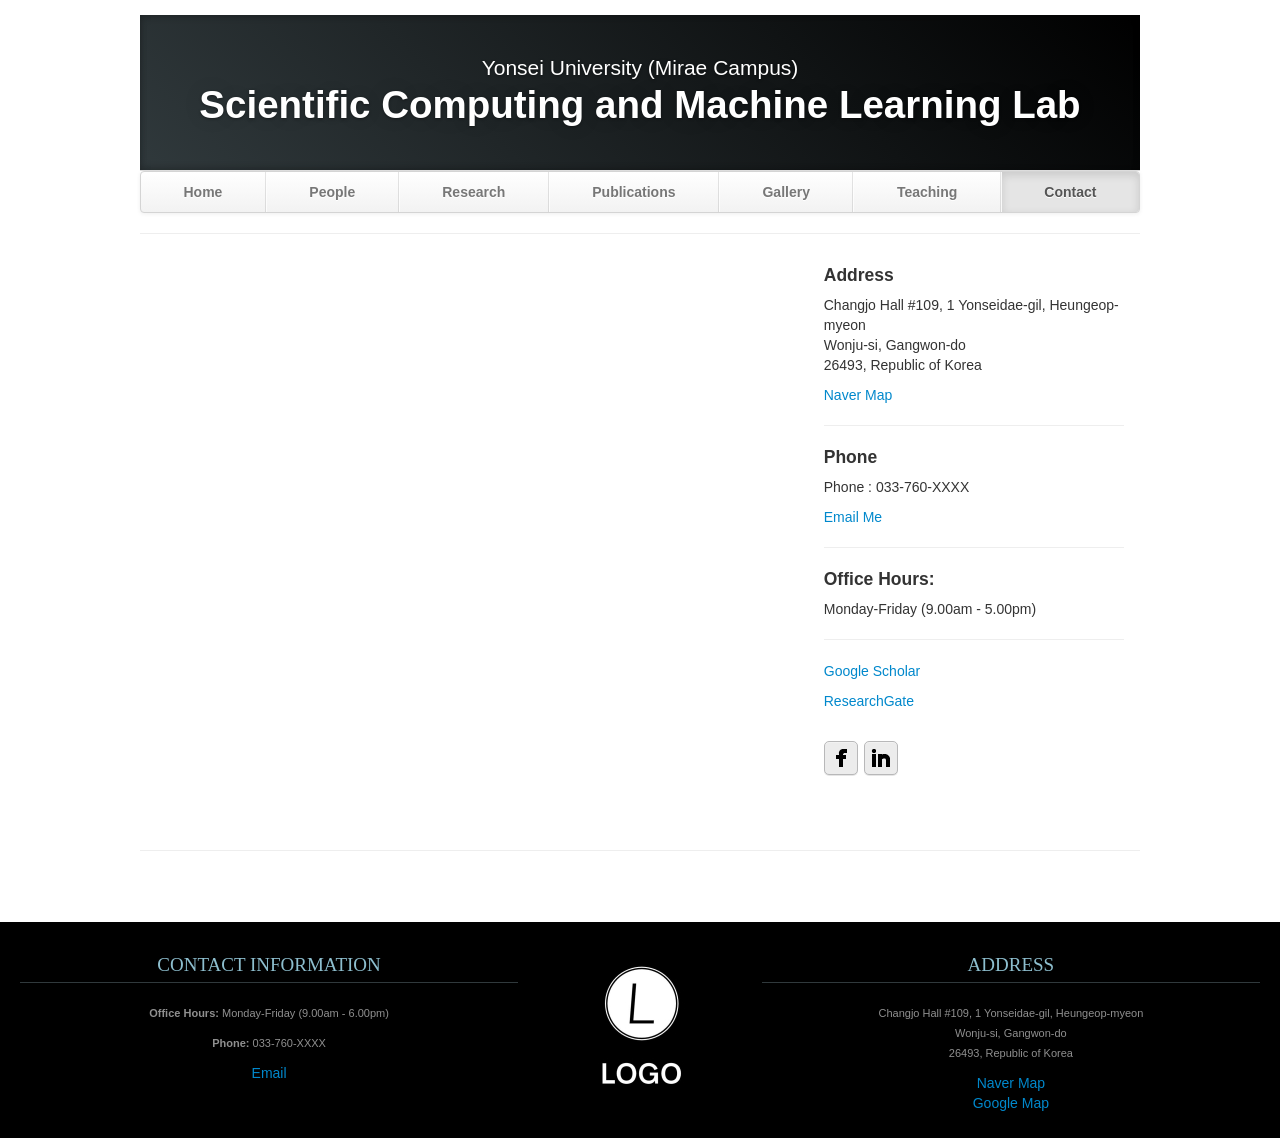
==== commit 2a6071f6: "Update contact.html" ====
--- a/contact.html
+++ b/contact.html
@@ -28,7 +28,7 @@
                         <li><a href="research.html">Research</a></li>
                         <li><a href="publications.html">Publications</a></li>
                         <li><a href="gallery.html">Gallery</a></li>
-                        <li><a href="news.html">News</a></li>
+                        <!--<li><a href="news.html">News</a></li>-->
                         <li><a href="teaching.html">Teaching</a></li>
                         <li class="active" ><a href="#">Contact</a></li>
                      </ul>
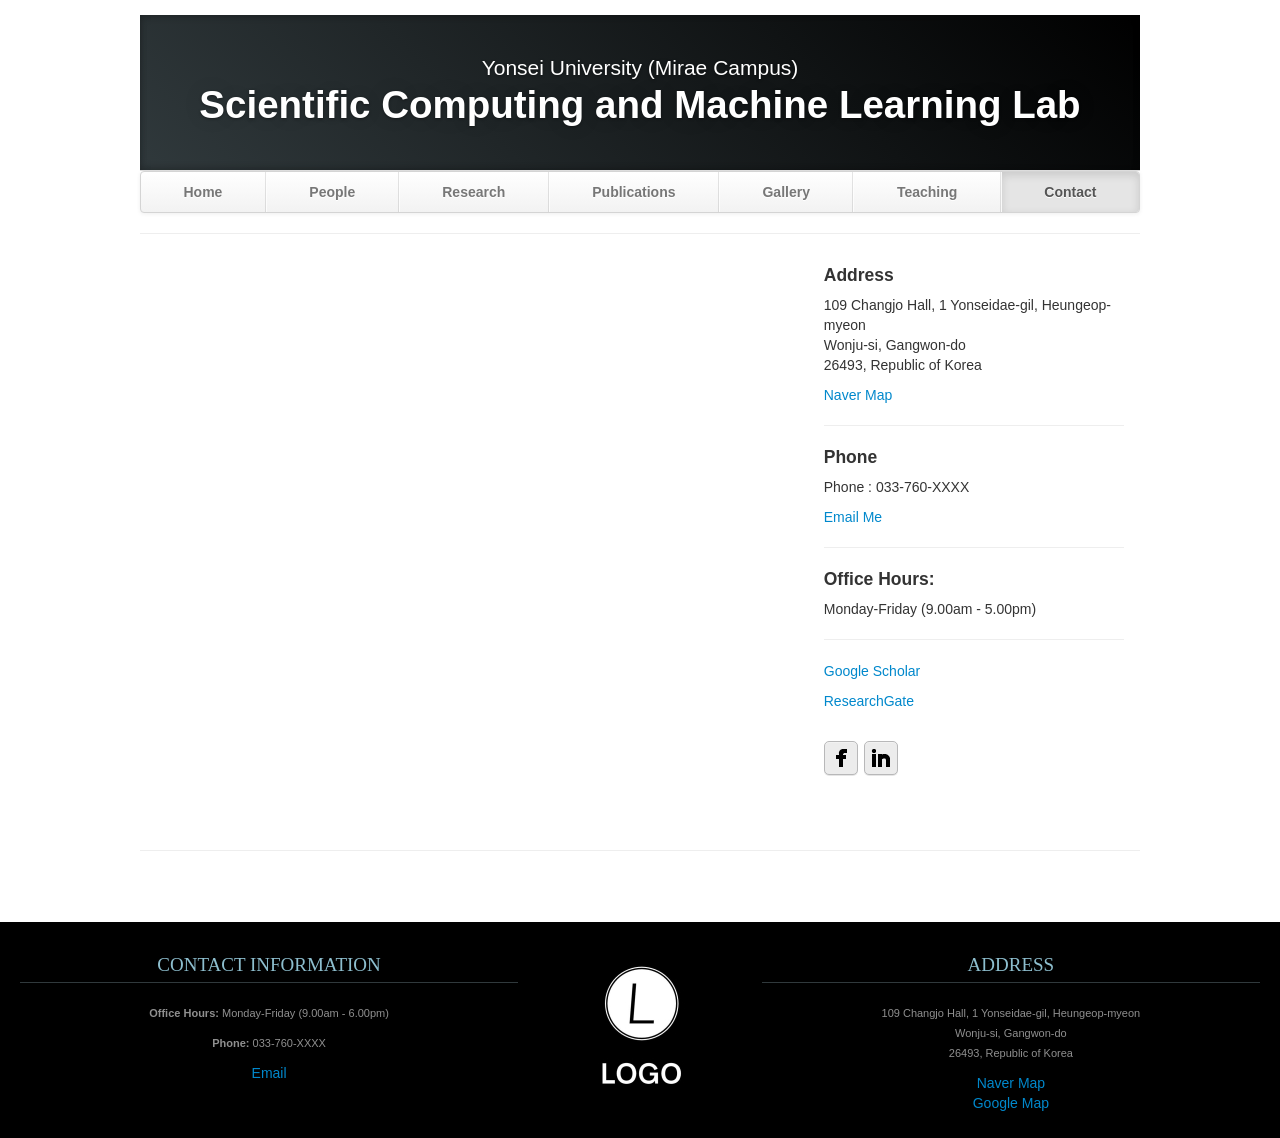
==== commit 7ae9baf7: "Update contact.html" ====
--- a/contact.html
+++ b/contact.html
@@ -46,7 +46,7 @@
                   <div class="span4">
                      <div class="box_cont">
                         <h4>Address</h4>
-                         <p>Changjo Hall #109, 1 Yonseidae-gil, Heungeop-myeon<br>
+                         <p>109 Changjo Hall, 1 Yonseidae-gil, Heungeop-myeon<br>
                             Wonju-si, Gangwon-do<br>
                             26493, Republic of Korea
                         </p>
@@ -89,7 +89,7 @@
                </div>
                <div class="span5">
                   <h3>Address</h3>
-                  <p>Changjo Hall #109, 1 Yonseidae-gil, Heungeop-myeon<br>
+                  <p>109 Changjo Hall, 1 Yonseidae-gil, Heungeop-myeon<br>
                      Wonju-si, Gangwon-do<br>
                      26493, Republic of Korea
                   </p>
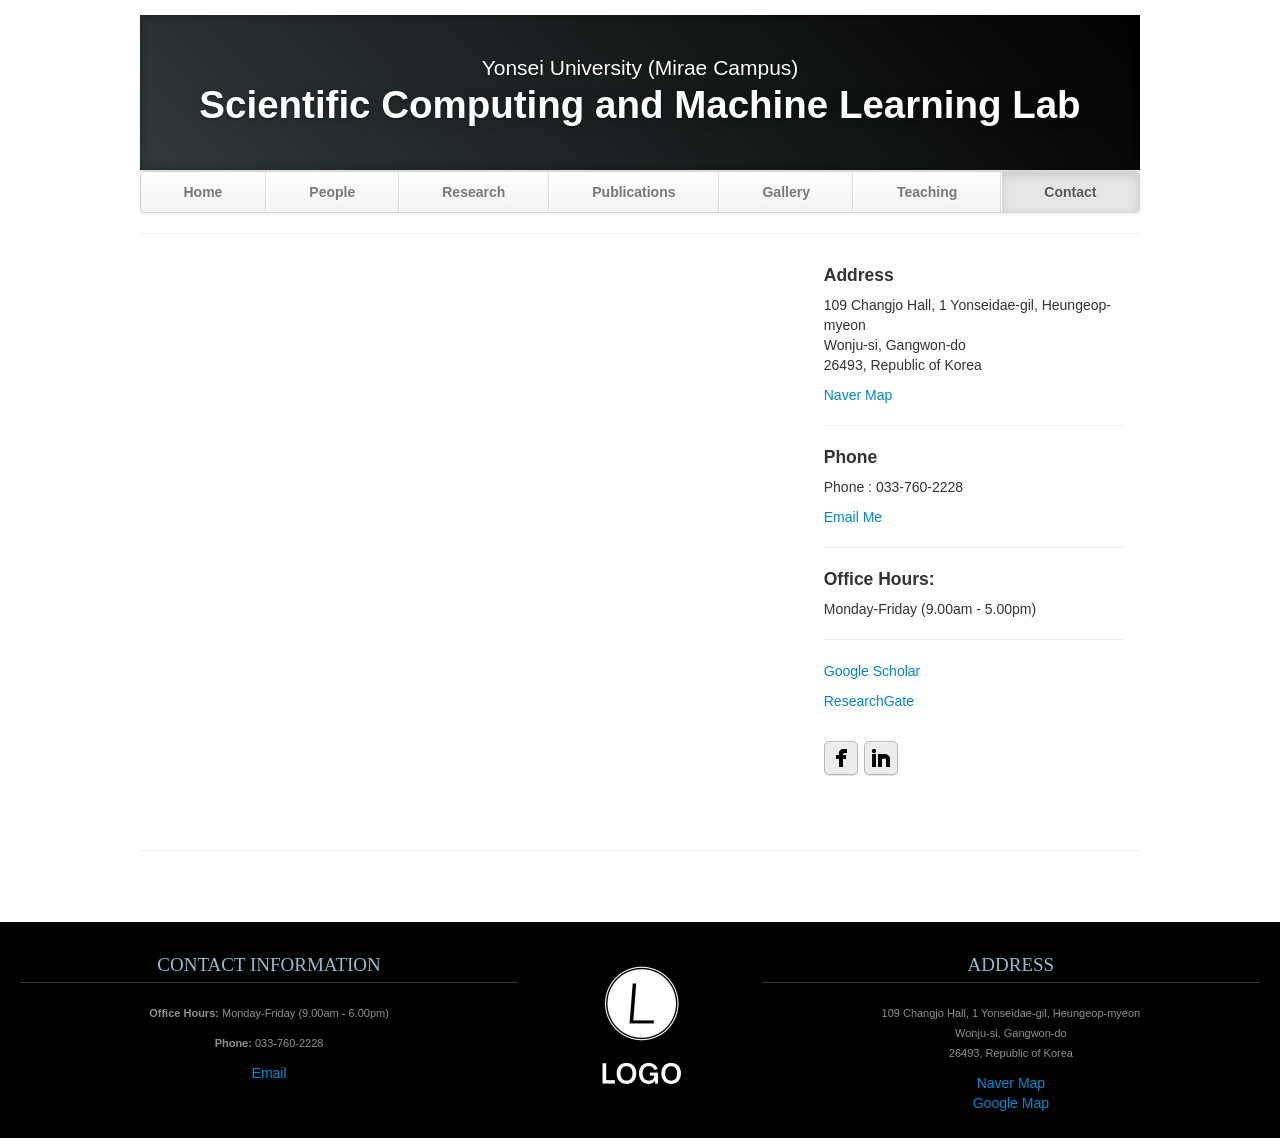
==== commit d960481c: "Update contact.html" ====
--- a/contact.html
+++ b/contact.html
@@ -53,7 +53,7 @@
                         <a href="https://map.naver.com/p/search/%EB%AF%B8%EB%9E%98%EC%BA%A0%ED%8D%BC%EC%8A%A4%20%EC%B0%BD%EC%A1%B0%EA%B4%80?c=15.00,0,0,0,dh">Naver Map</a>
                         <hr>
                         <h4>Phone</h4>
-                        <p>Phone : 033-760-XXXX<br>
+                        <p>Phone : 033-760-2228<br>
                         </p>
                         <a href="mailto:your.email@uni.edu">Email Me</a>
                         <hr>
@@ -80,7 +80,7 @@
                <div class="span5">
                   <h3>Contact Information</h3>
                   <p><b>Office Hours: </b>Monday-Friday (9.00am - 6.00pm)</p>
-                  <p><b>Phone: </b>033-760-XXXX</p>
+                  <p><b>Phone: </b>033-760-2228</p>
                   <!--<p><b>Cell: </b>999-999-9999</p>-->
                   <a href="mailto:mshin@yonsei.ac.kr">Email</a>
                </div>
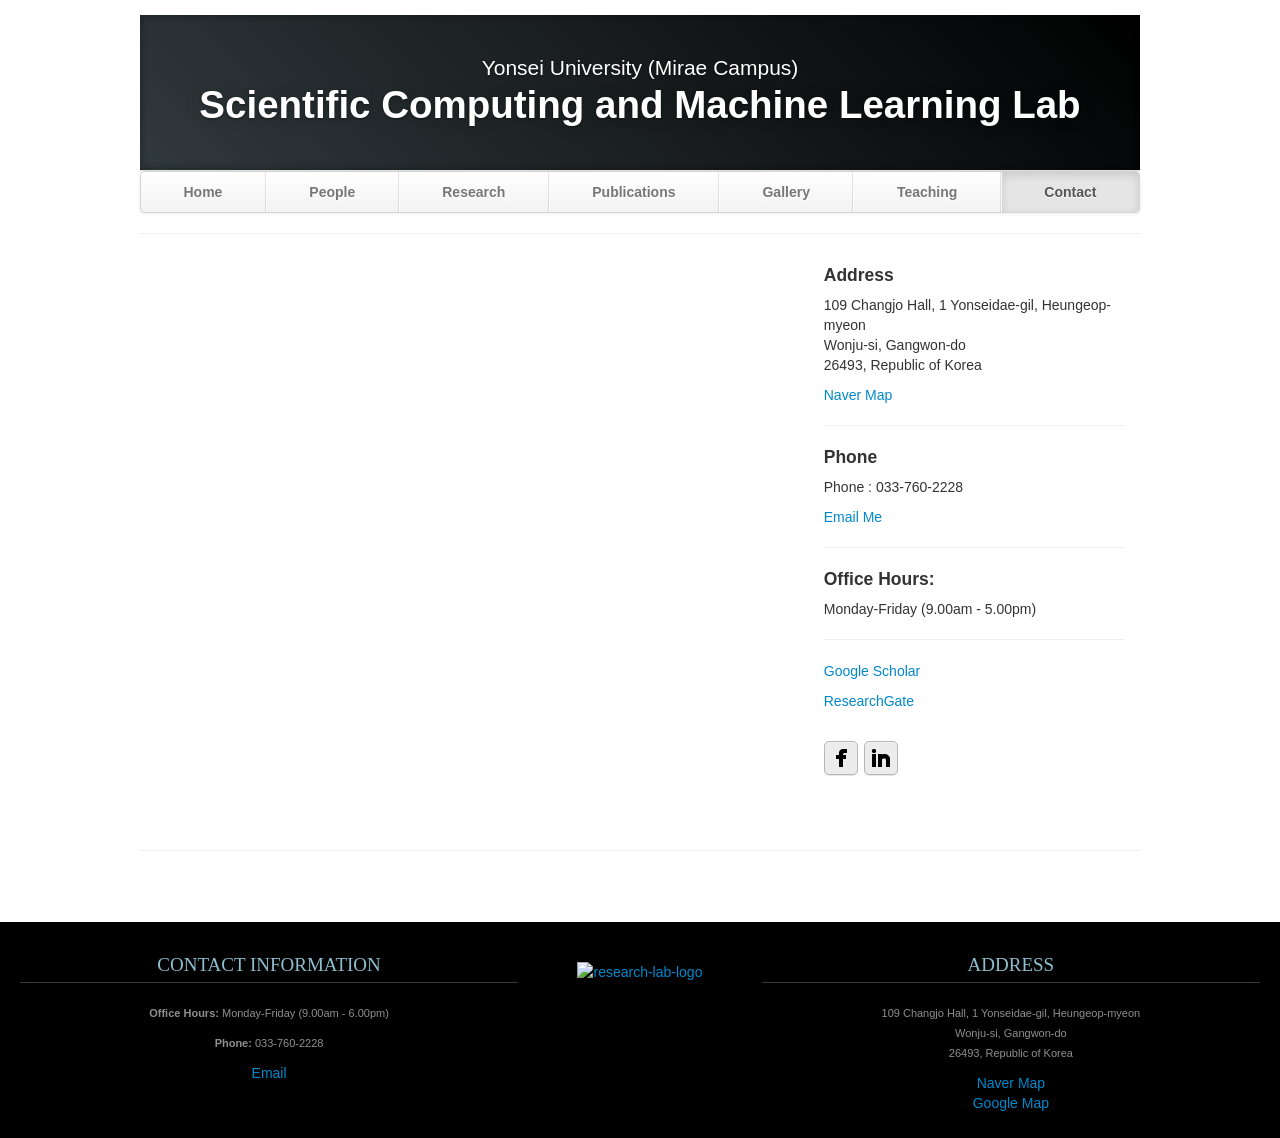
==== commit 3b9e8d43: "Update contact.html" ====
--- a/contact.html
+++ b/contact.html
@@ -85,7 +85,7 @@
                   <a href="mailto:mshin@yonsei.ac.kr">Email</a>
                </div>
                <div class="span2">
-                  <a href="https://mybrandnewlogo.com/"><img src = "thumbs/generic-logo.JPG" alt="research-lab-logo"/></a>
+                  <a href="https://mybrandnewlogo.com/"><img src = "thumbs/scicom_logo3.png" alt="research-lab-logo"/></a>
                </div>
                <div class="span5">
                   <h3>Address</h3>
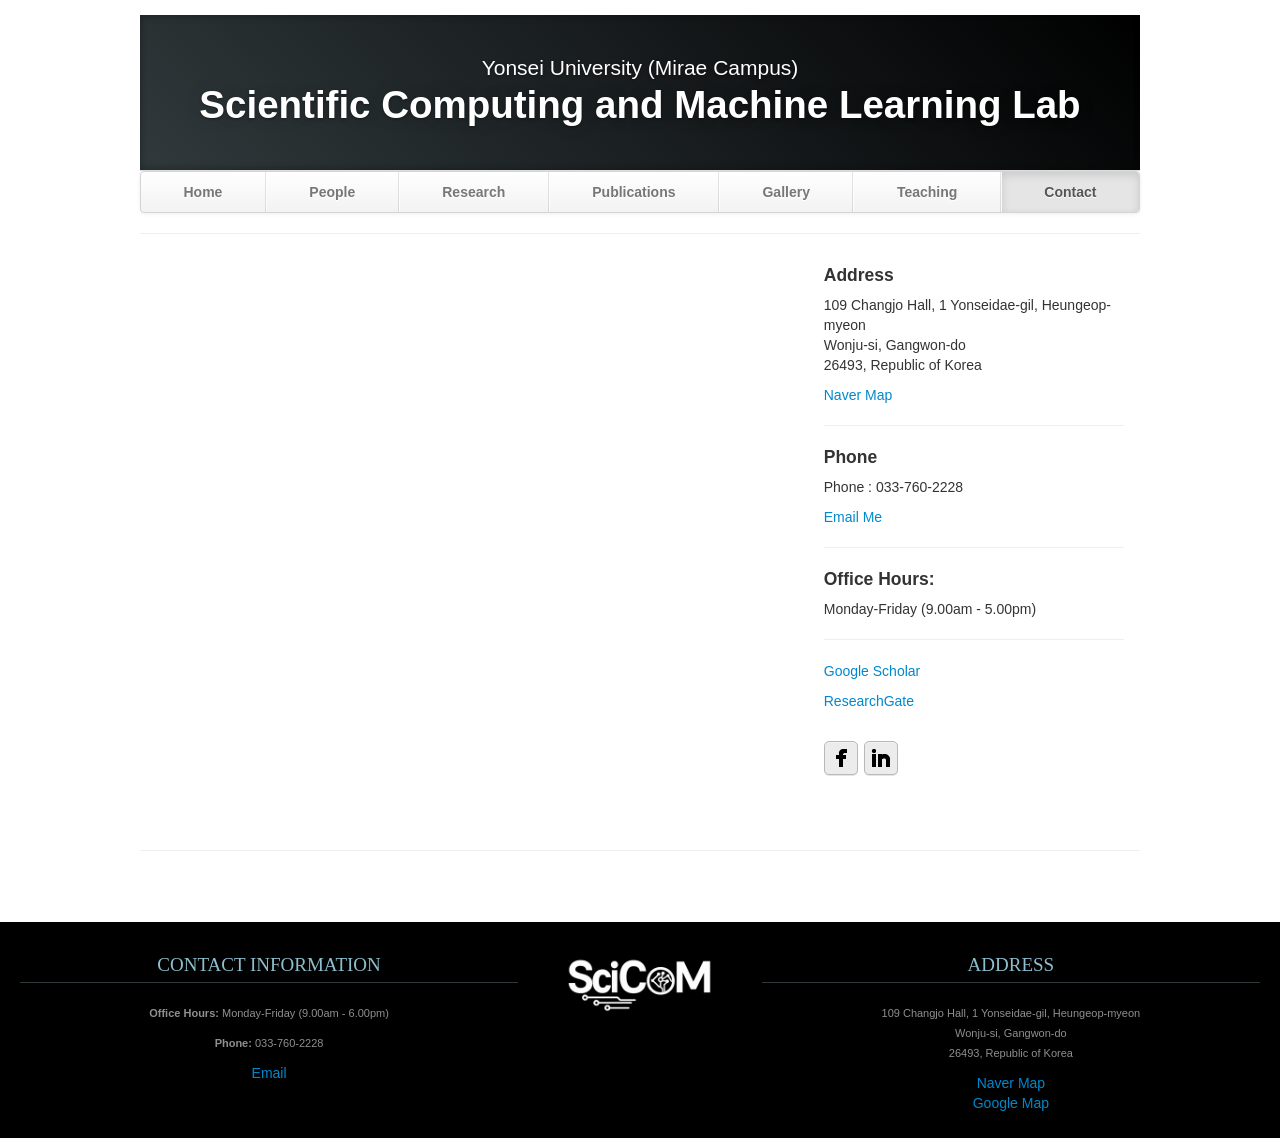
==== commit 774c5a41: "Update contact.html" ====
--- a/contact.html
+++ b/contact.html
@@ -85,7 +85,7 @@
                   <a href="mailto:mshin@yonsei.ac.kr">Email</a>
                </div>
                <div class="span2">
-                  <a href="https://mybrandnewlogo.com/"><img src = "thumbs/scicom_logo3.png" alt="research-lab-logo"/></a>
+                  <img src = "thumbs/scicom_logo3.png" width="200" height="auto" alt="research-lab-logo"/></a>
                </div>
                <div class="span5">
                   <h3>Address</h3>
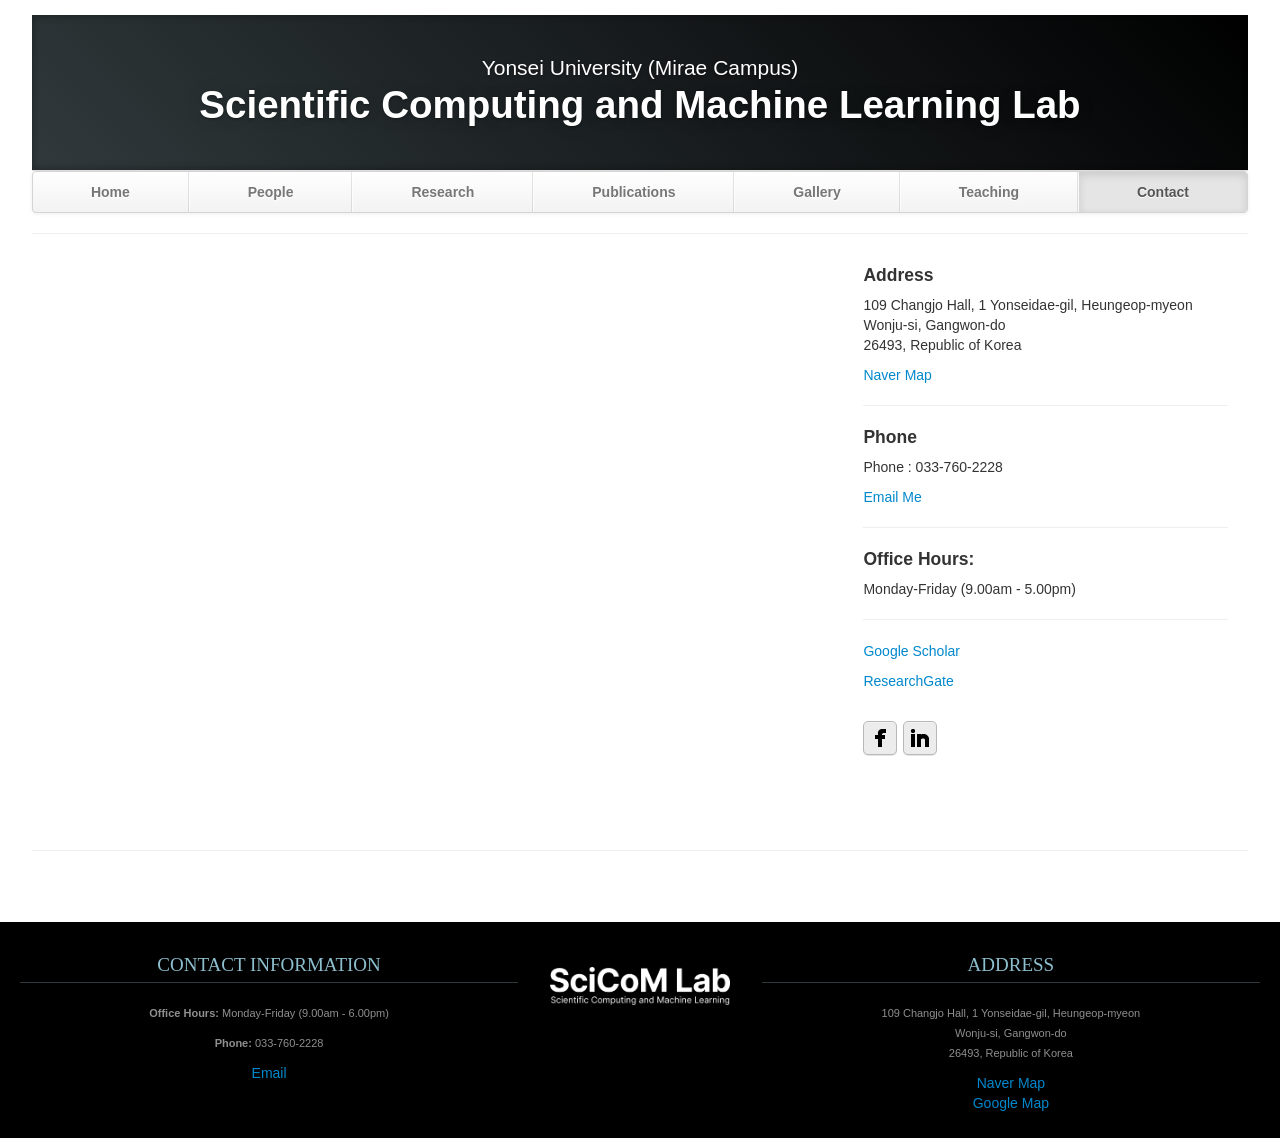
==== commit ebf601e2: "Update logo image in contact.html" ====
--- a/contact.html
+++ b/contact.html
@@ -85,7 +85,8 @@
                   <a href="mailto:mshin@yonsei.ac.kr">Email</a>
                </div>
                <div class="span2">
-                  <img src = "thumbs/scicom_logo3.png" width="200" height="auto" alt="research-lab-logo"/></a>
+                  <!--<img src = "thumbs/scicom_logo3.png" width="200" height="auto" alt="research-lab-logo"/></a>-->
+                  <img src = "thumbs/SciCoM_logo_white.png" width="200" height="auto"  style="margin-top: 45px;" alt="research-lab-logo"/></a>
                </div>
                <div class="span5">
                   <h3>Address</h3>
--- a/css/theme.css
+++ b/css/theme.css
@@ -1,14 +1,28 @@
+html,
 body {
-	padding-top: 15px;
-	padding-bottom: 0px;
+	min-height: 100%;
+}
+
+body {
+	min-height: 100vh;
+	margin: 0;
+	padding: 0;
+	display: flex;
+	flex-direction: column;
 }
 
 
 /* Custom container */
 
 .container {
-	margin: 0 auto;
-	max-width: 1000px;
+	width: 100%;
+	max-width: none;
+	box-sizing: border-box;
+}
+
+body>.container {
+	flex: 1 0 auto;
+	padding: 15px clamp(16px, 2.5vw, 48px) 0;
 }
 
 .container>hr {
@@ -86,10 +100,31 @@
 	}
 }
 
+@media screen and (max-width: 767px) {
+	.navbar .nav {
+		display: flex;
+		flex-wrap: wrap;
+	}
+
+	.navbar .nav li {
+		display: block;
+		flex: 0 0 50%;
+		width: 50%;
+		box-sizing: border-box;
+	}
+
+	.navbar .nav li a {
+		padding-right: 6px;
+		padding-left: 6px;
+		border-radius: 0;
+	}
+}
+
 .bs-docs-sidenav {
-	width: 228px;
+	width: 100%;
 	margin: 30px 0 0;
 	padding: 0;
+	box-sizing: border-box;
 	background-color: #fff;
 	-webkit-border-radius: 6px;
 	-moz-border-radius: 6px;
@@ -101,17 +136,19 @@
 
 .bs-docs-sidenav>li>a {
 	display: block;
-	width: 200px;
+	width: auto;
 	margin: 0 0 -1px;
 	padding: 8px 14px;
+	box-sizing: border-box;
 	border: 1px solid #e5e5e5;
 }
 
 .bs-docs-sidenav>li>a.subhead {
 	display: block;
-	width: 168px;
+	width: auto;
 	margin: 0 0 -1px;
 	padding: 8px 30px;
+	box-sizing: border-box;
 	border: 1px solid #e5e5e5;
 	font-size: 12px;
 }
@@ -131,12 +168,19 @@
 .bs-docs-sidenav>.active>a {
 	position: relative;
 	z-index: 2;
-	padding: 9px 15px;
-	border: 0;
+	color: #fff;
+	background-color: #08c;
+	border-color: #08c;
 	text-shadow: 0 1px 0 rgba(0, 0, 0, .15);
-	-webkit-box-shadow: inset 1px 0 0 rgba(0, 0, 0, .1), inset -1px 0 0 rgba(0, 0, 0, .1);
-	-moz-box-shadow: inset 1px 0 0 rgba(0, 0, 0, .1), inset -1px 0 0 rgba(0, 0, 0, .1);
-	box-shadow: inset 1px 0 0 rgba(0, 0, 0, .1), inset -1px 0 0 rgba(0, 0, 0, .1);
+	-webkit-box-shadow: inset 4px 0 0 rgba(0, 0, 0, .25), inset -1px 0 0 rgba(0, 0, 0, .1);
+	-moz-box-shadow: inset 4px 0 0 rgba(0, 0, 0, .25), inset -1px 0 0 rgba(0, 0, 0, .1);
+	box-shadow: inset 4px 0 0 rgba(0, 0, 0, .25), inset -1px 0 0 rgba(0, 0, 0, .1);
+}
+
+.bs-docs-sidenav>.active>a:hover,
+.bs-docs-sidenav>.active>a:focus {
+	color: #fff;
+	background-color: #08c;
 }
 
 .bs-docs-sidenav>li>a:hover {
@@ -147,23 +191,19 @@
 	opacity: .5
 }
 
-.bs-docs-sidenav.affix {
-	top: 10px
-}
-
-.bs-docs-sidenav.affix-bottom {
-	position: absolute;
-	top: auto;
-	bottom: 270px;
-}
-
-
-/* Responsive
-         -------------------------------------------------- */
-
-.affix {
-	top: 0px
-}
+@media screen and (min-width: 769px) {
+	.bs-docs-sidebar {
+		position: relative;
+	}
+
+	.bs-docs-sidenav.is-fixed {
+		position: fixed;
+		top: 10px;
+		z-index: 1020;
+		margin-top: 0;
+	}
+}
+
 
 #media {
 	margin-top: 70px
@@ -484,7 +524,17 @@
 }
 
 img.carousel-image {
+	display: block;
 	width: 100%;
+	height: auto;
+	max-height: none;
+}
+
+#main-carousel .carousel-caption {
+	position: static;
+	box-sizing: border-box;
+	width: 100%;
+	margin: 0;
 }
 
 li.publication {
@@ -513,6 +563,9 @@
 
 #footer {
 	z-index: 10;
+	width: 100%;
+	flex: 0 0 auto;
+	box-sizing: border-box;
 	margin-top: 50px;
 	margin-bottom: 0px;
 	padding-bottom: 25px;
@@ -549,4 +602,4 @@
 #footer address {
 	color: #8F8F8F;
 	font-size: 11px;
-}+}
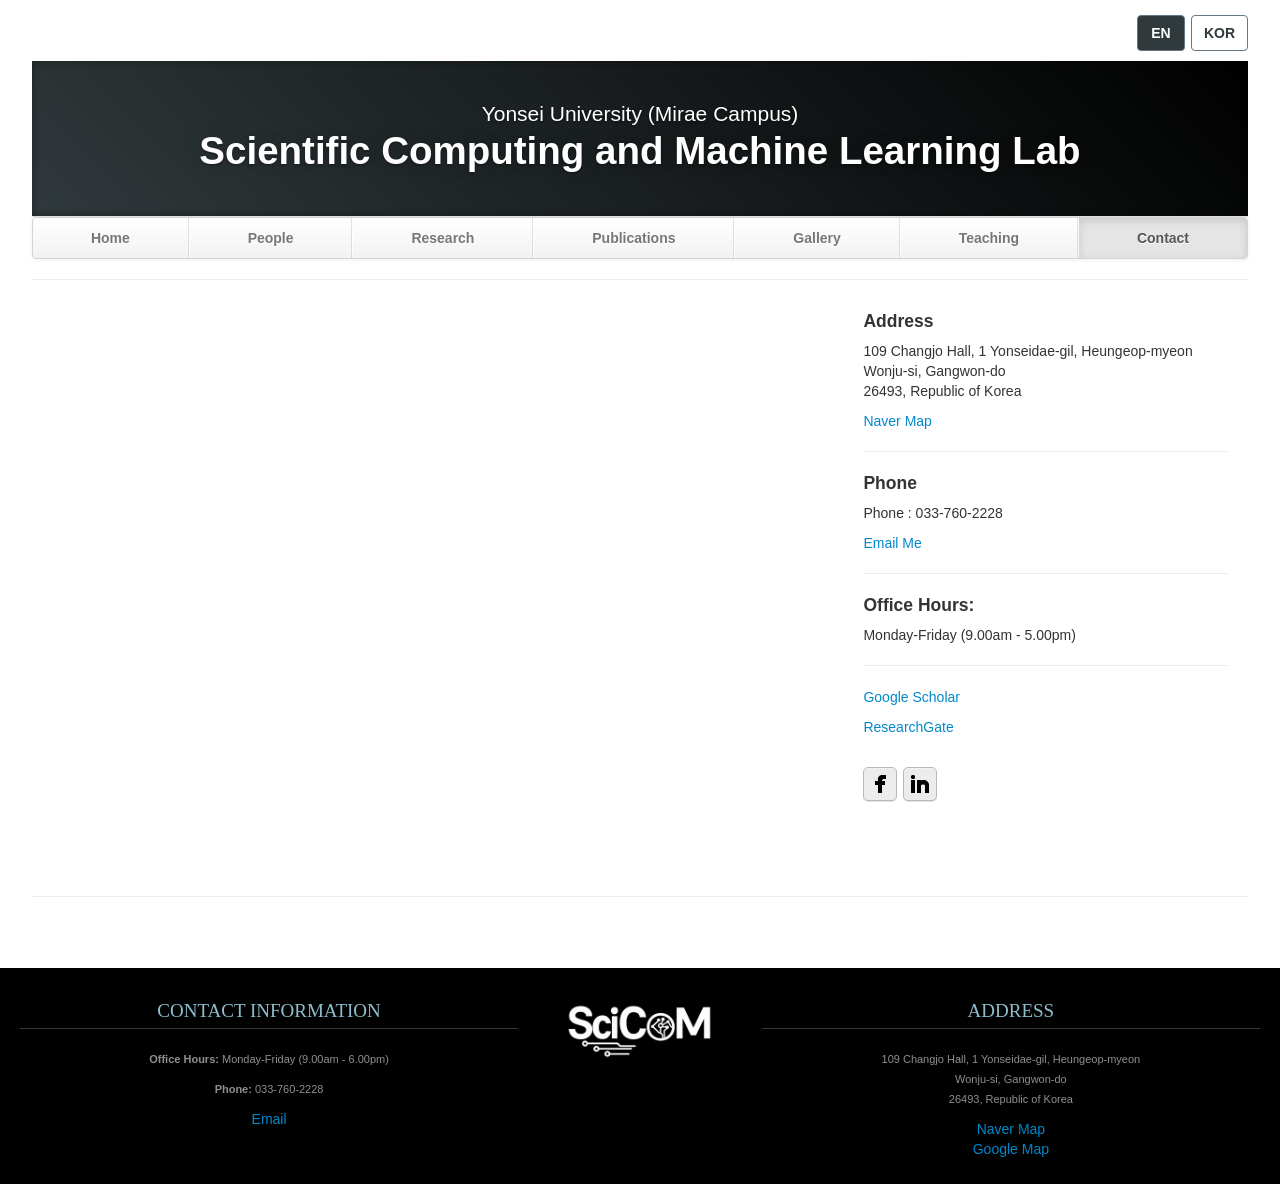
==== commit 095d0a63: "Add English and Korean language switching across site" ====
--- a/contact.html
+++ b/contact.html
@@ -14,6 +14,10 @@
    </head>
    <body>
       <div class="container">
+         <div class="language-switcher" role="group" aria-label="Language selection">
+            <button type="button" data-language="en" lang="en" aria-label="English" aria-pressed="true">EN</button>
+            <button type="button" data-language="ko" lang="ko" aria-label="한국어" aria-pressed="false">KOR</button>
+         </div>
          <header class="jumbotron subhead" id="overview">
             <p class="lead"> Yonsei University (Mirae Campus)</p>
             <h1>Scientific Computing and Machine Learning Lab</h1>
@@ -85,8 +89,7 @@
                   <a href="mailto:mshin@yonsei.ac.kr">Email</a>
                </div>
                <div class="span2">
-                  <!--<img src = "thumbs/scicom_logo3.png" width="200" height="auto" alt="research-lab-logo"/></a>-->
-                  <img src = "thumbs/SciCoM_logo_white.png" width="200" height="auto"  style="margin-top: 45px;" alt="research-lab-logo"/></a>
+                  <img src = "thumbs/scicom_logo3.png" width="200" height="auto" alt="research-lab-logo"/></a>
                </div>
                <div class="span5">
                   <h3>Address</h3>
@@ -106,5 +109,7 @@
       <!-- Placed at the end of the document so the pages load faster -->
       <script src="js/jquery-1.9.1.min.js"></script>
       <script src="js/bootstrap.min.js"></script>
+      <script src="js/translations.js"></script>
+      <script src="js/language.js"></script>
    </body>
 </html>
--- a/css/theme.css
+++ b/css/theme.css
@@ -458,6 +458,40 @@
 	bottom: 0;
 	left: 0;
 	opacity: .4;
+}
+
+.language-switcher {
+	display: flex;
+	justify-content: flex-end;
+	gap: 6px;
+	margin-bottom: 10px;
+}
+
+.language-switcher button {
+	min-width: 48px;
+	min-height: 36px;
+	padding: 6px 12px;
+	border: 1px solid #647782;
+	border-radius: 4px;
+	background: #fff;
+	color: #30393c;
+	font: inherit;
+	font-weight: bold;
+	cursor: pointer;
+}
+
+.language-switcher button:hover {
+	background: #edf3f6;
+}
+
+.language-switcher button[aria-pressed="true"] {
+	background: #30393c;
+	color: #fff;
+}
+
+.language-switcher button:focus-visible {
+	outline: 3px solid #0088cc;
+	outline-offset: 3px;
 }
 
 .lead {
